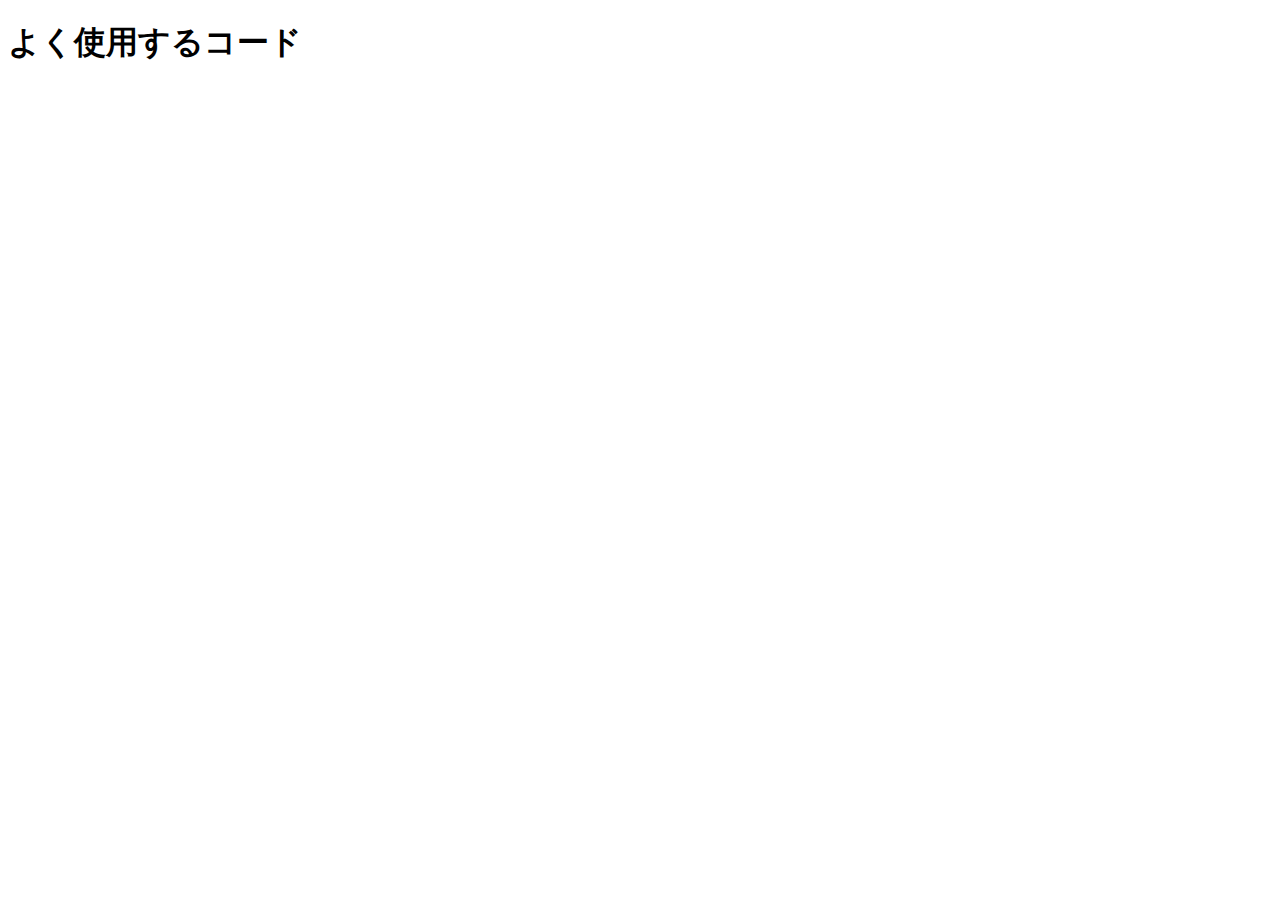
==== index.html @ 2d769698 "new file" ====
<!DOCTYPE html>
<html>
<head>
    <title>usecode</title>
    <meta charset="UTF-8">
    <meta name="description" content="" />
    <meta name="keywords" content="" />
</head>
<body>
<h1>よく使用するコード</h1>
</body>
</html>
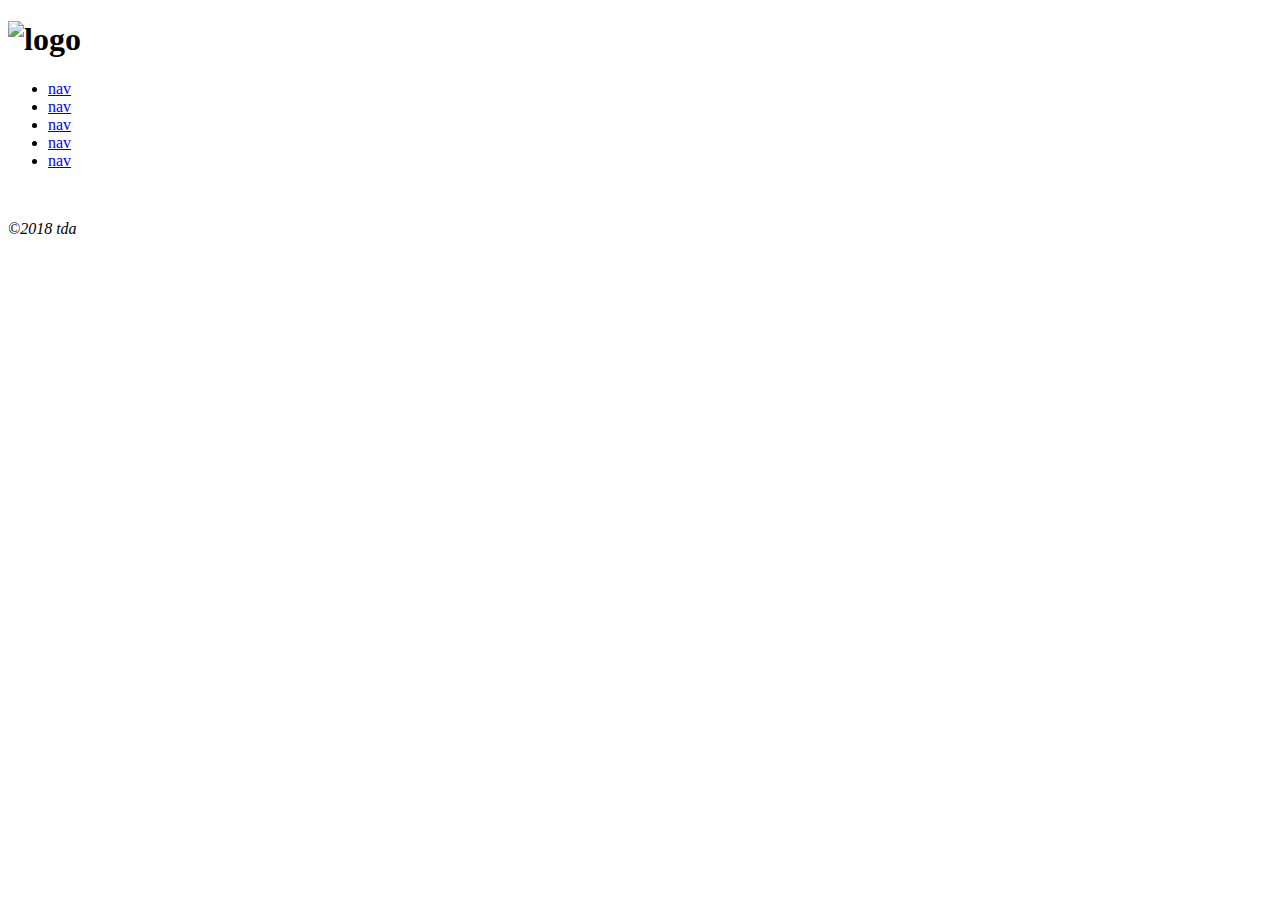
==== commit 28d0b978: "new css file" ====
--- a/index.html
+++ b/index.html
@@ -1,12 +1,49 @@
 <!DOCTYPE html>
 <html>
+
 <head>
     <title>usecode</title>
     <meta charset="UTF-8">
     <meta name="description" content="" />
     <meta name="keywords" content="" />
 </head>
+
 <body>
-<h1>よく使用するコード</h1>
+    <!--よく使用するコード-->
+
+
+    <!--全体を囲む一番大きいボックス-->
+    <main></main>
+
+
+    <!--   ヘッダー-->
+    <header>
+        <!--ヘッダーのロゴはh1で囲む-->
+        <!--インライン要素は必ずタグで囲む-->
+        <h1><img src="images/logo.png" alt="logo"></h1>
+    </header>
+
+
+    <!--　　ナビゲーション-->
+    <nav>
+        <ul class="of">
+            <li><a href="#">nav</a></li>
+            <li><a href="#">nav</a></li>
+            <li><a href="#">nav</a></li>
+            <li><a href="#">nav</a></li>
+            <li class="no_margin"><a href="#">nav</a></li>
+        </ul>
+    </nav>
+
+
+    <!--メイン画像-->
+    <figure><img src="images/main_ph.jpg" alt=""></figure>
+
+
+    <!--フッター-->
+    <footer><address>&copy;2018 tda</address></footer>
+
+
 </body>
-</html>+
+</html>
